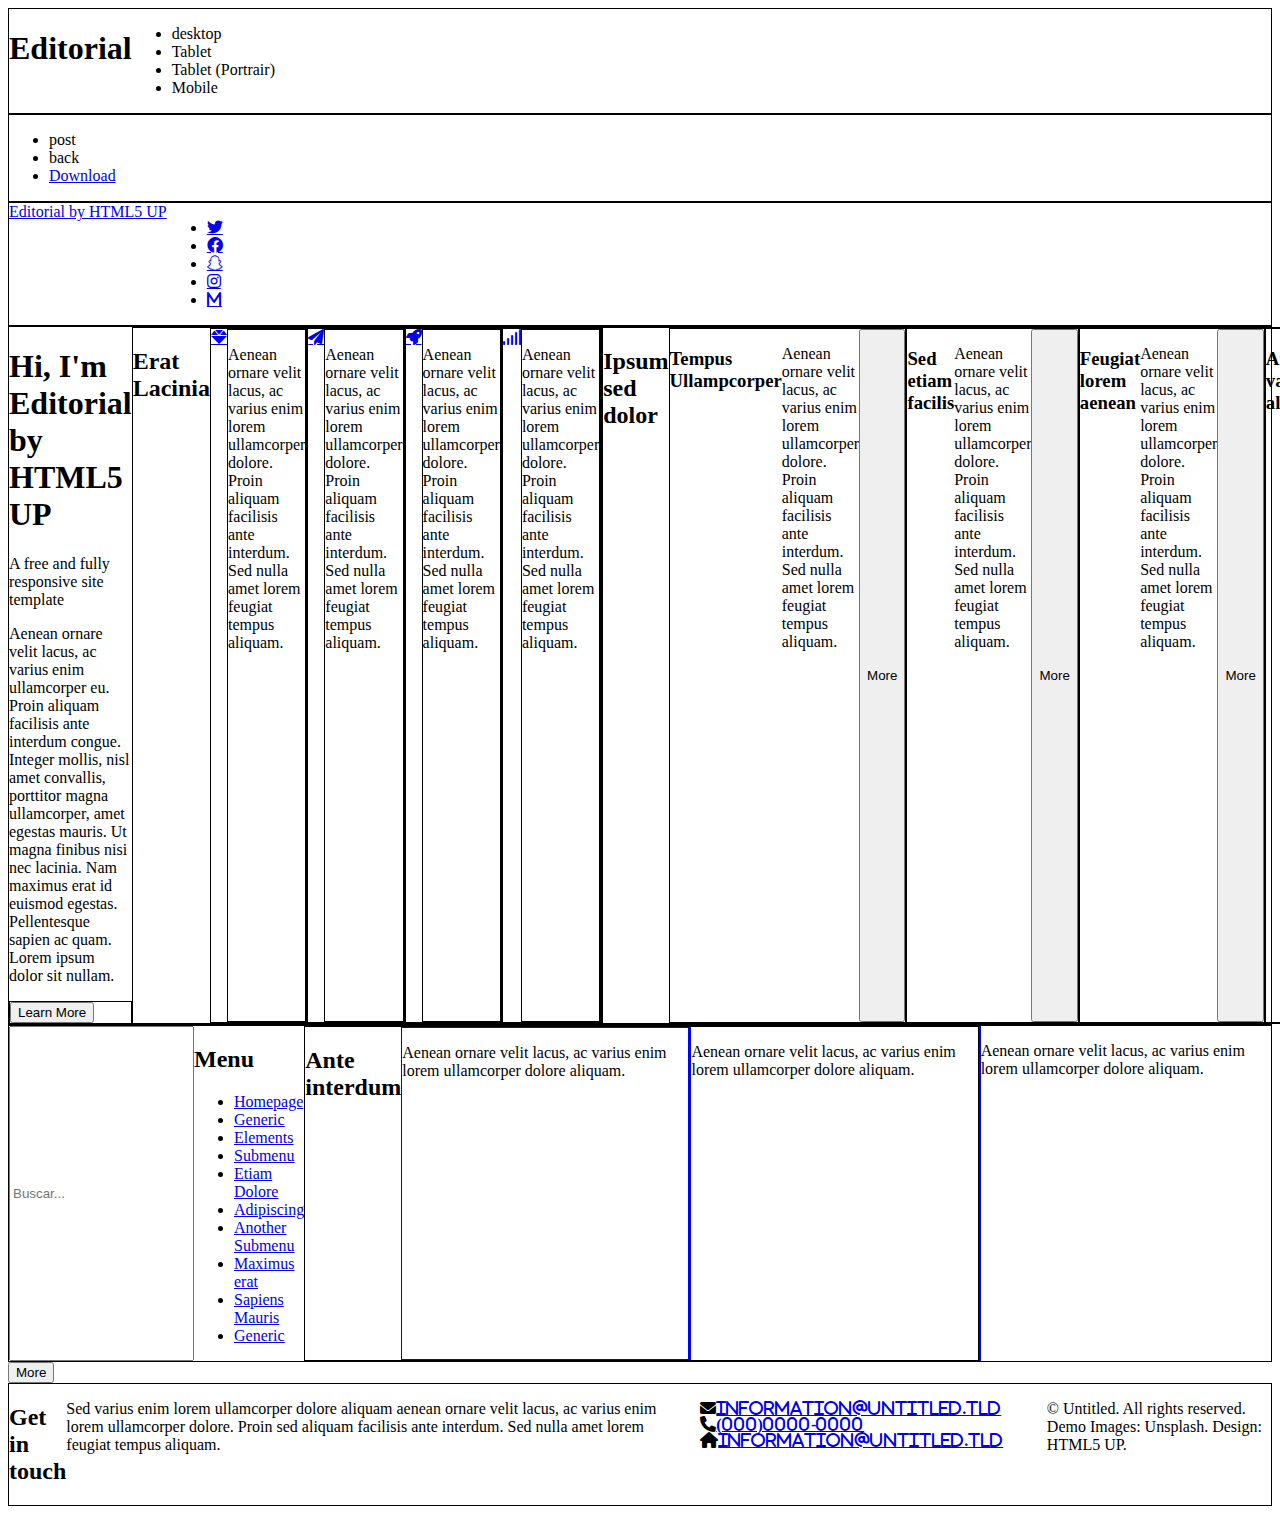
==== sesiones/sesion0/ejercicio1/index.html @ 0115949d "commit1" ====
<html lang="es">
<head>
    <meta charset="UTF-8">
    <meta name="viewport" content="width=, initial-scale=1.0">
    <title>Editorial</title>
    <link rel="stylesheet" href="style.css">
    <link rel="stylesheet" href="https://cdnjs.cloudflare.com/ajax/libs/font-awesome/6.0.0-beta3/css/all.min.css">
    

</head>
<header>
    <div class="headerIzquierdo">
        <h1>Editorial</h1>
        <ul>
            <li>desktop</li>
            <li>Tablet</li>
            <li>Tablet (Portrair)</li>
            <li>Mobile</li>
        </ul>
    </div>
    <div class="headerDerecho">
        <ul>
            <li>post</li>
            <li>back</li>
             <li><a href="https://html5up.net/editorial" >Download <a></li>
        </ul>
    </div>
</header>
<body>
    <div class="bannerEditorial">
        <a href="https://html5up.net/editorial">Editorial by HTML5 UP</a>
        <ul>
            <li><a href="#" class="fab fa-twitter"></a></li>
            <li><a href="#" class="fab fa-facebook"></a></li>
            <li><a href="#" class="fab fa-snapchat"></a></li>
            <li><a href="#" class="fab fa-instagram"></a></li>
            <li><a href="#" class="fab fa-M"></a></li>
        </ul>

    </div>
    <div class="bannerPrincipal>
        <div class="Contenido">
            <header>
                <h1>Hi, I'm Editorial
                 <br>
                 by HTML5 UP
                </h1>
                <p>A free and fully responsive site template</p>
                <p>Aenean ornare velit lacus, ac varius enim ullamcorper eu. Proin aliquam facilisis ante interdum congue. Integer mollis, nisl amet convallis, porttitor magna ullamcorper, amet egestas mauris. Ut magna finibus nisi nec lacinia. Nam maximus erat id euismod egestas. Pellentesque sapien ac quam. Lorem ipsum dolor sit nullam.</p>
             <div class="btnMore"><button>Learn More</button></div>   
            </header>
            <span class="imagenChica"><img src="" alt=""></span>

           
            <div class="seccion">
                <header class="tituloH2">
                    <h2>Erat Lacinia</h2>
                </header>
                <div class="caracteristicas">
                    <span class="icono"><a href="#" class="fas fa-gem"></a></span>
                    <div class=""contenidoCaracte>
                        <p>Aenean ornare velit lacus, ac varius enim lorem ullamcorper dolore. Proin aliquam facilisis ante interdum. Sed nulla amet lorem feugiat tempus aliquam.</p>
                    </div>
                </div>

                <div class="caracteristicas">
                    <span class="icono"><a href="#" class="fas fa-paper-plane"></a></span>
                    <div class=""contenidoCaracte>
                        <p>Aenean ornare velit lacus, ac varius enim lorem ullamcorper dolore. Proin aliquam facilisis ante interdum. Sed nulla amet lorem feugiat tempus aliquam.</p>
                    </div>
                </div>

                <div class="caracteristicas">
                    <span class="icono"><a href="#" class="fas fa-rocket"></a></span>
                    <div class=""contenidoCaracte>
                        <p>Aenean ornare velit lacus, ac varius enim lorem ullamcorper dolore. Proin aliquam facilisis ante interdum. Sed nulla amet lorem feugiat tempus aliquam.</p>
                    </div>
                </div>

                <div class="caracteristicas">
                    <span class="icono"><a href="#" class="fas fa-signal"></a></span>
                    <div class=""contenidoCaracte>
                        <p>Aenean ornare velit lacus, ac varius enim lorem ullamcorper dolore. Proin aliquam facilisis ante interdum. Sed nulla amet lorem feugiat tempus aliquam.</p>                    </div>
                </div>

                






            </div>
            <div class="seccion">
                <header class="tituloH2">
                    <h2>Ipsum sed dolor</h2>
                </header>
                <div class="caracteristicas>
                    <a href="#"><img src="" alt=""></a>
                    <h3>Tempus Ullampcorper</h3>
                    <p>Aenean ornare velit lacus, ac varius enim lorem ullamcorper dolore. Proin aliquam facilisis ante interdum. Sed nulla amet lorem feugiat tempus aliquam.</p>
                    <button class="btnMore">More</button>
                </div>

                <div class="caracteristicas>
                    <a href="#"><img src="" alt=""></a>
                    <h3>Sed etiam facilis</h3>
                    <p>Aenean ornare velit lacus, ac varius enim lorem ullamcorper dolore. Proin aliquam facilisis ante interdum. Sed nulla amet lorem feugiat tempus aliquam.</p>
                    <button class="btnMore">More</button>
                </div>

                <div class="caracteristicas>
                    <a href="#"><img src="" alt=""></a>
                    <h3>Feugiat lorem aenean</h3>
                    <p>Aenean ornare velit lacus, ac varius enim lorem ullamcorper dolore. Proin aliquam facilisis ante interdum. Sed nulla amet lorem feugiat tempus aliquam.</p>
                    <button class="btnMore">More</button>
                </div>

                <div class="caracteristicas>
                    <a href="#"><img src="" alt=""></a>
                    <h3>Amet varius aliquam</h3>
                    <p>Aenean ornare velit lacus, ac varius enim lorem ullamcorper dolore. Proin aliquam facilisis ante interdum. Sed nulla amet lorem feugiat tempus aliquam.</p>
                    <button class="btnMore">More</button>
                </div>

                <div class="caracteristicas>
                    <a href="#"><img src="" alt=""></a>
                    <h3>Nulla amet dolore</h3>
                    <p>Aenean ornare velit lacus, ac varius enim lorem ullamcorper dolore. Proin aliquam facilisis ante interdum. Sed nulla amet lorem feugiat tempus aliquam.</p>
                    <button class="btnMore">More</button>
                </div>

                <div class="caracteristicas>
                    <a href="#"><img src="" alt=""></a>
                    <h3>Interdum aenean</h3>
                    <p>Aenean ornare velit lacus, ac varius enim lorem ullamcorper dolore. Proin aliquam facilisis ante interdum. Sed nulla amet lorem feugiat tempus aliquam.</p>
                    <button class="btnMore">More</button>
                </div>      
            </div>
            
        </div>
        
       
         <div class="menuIzquierdo">
            <input type="text" name="query" placeholder="Buscar..." required>
         
            <nav id="menuTitulo">
              <header><h2>Menu</h2></header>
                <ul>
                     <li><a href="#">Homepage</a></li>
                     <li><a href="#">Generic</a></li>
                     <li><a href="#">Elements</a></li>
                     <li><a href="#">Submenu</a></li>
                     <li><a href="#">Etiam Dolore</a></li>
                     <li><a href="#">Adipiscing</a></li>
                     <li><a href="#">Another Submenu</a></li>
                     <li><a href="#">Maximus erat</a></li>
                     <li><a href="#">Sapiens Mauris</a></li>
                     <li><a href="#">Generic</a></li>
                 </ul>
                
            </nav>

            
            <div class="imgIzquierdas">
                <header><h2>Ante interdum</h2></header>
                <div class="tarjetasMenu">
                    <a href="#" class="imagenMenu"><img src="" alt=""></a>
                    <p>Aenean ornare velit lacus, ac varius enim lorem ullamcorper dolore aliquam.</p>
                    <br>
                </div>
                <div class="tarjetasMenu"></div>
                    <a href="#" class="imagenMenu"><img src="" alt=""></a>
                    <p>Aenean ornare velit lacus, ac varius enim lorem ullamcorper dolore aliquam.</p>
                    <br>
                </div>
                <div class="tarjetasMenu"></div>
                    <a href="#" class="imagenMenu"><img src="" alt=""></a>
                    <p>Aenean ornare velit lacus, ac varius enim lorem ullamcorper dolore aliquam.</p>
                    <br>
                </div>
            </div>
            <button class="btnMore">More</button>
           
             <div class="infoIzquierda">
              <header><h2>Get in touch</h2></header>
              <p>Sed varius enim lorem ullamcorper dolore aliquam aenean ornare velit lacus, ac varius enim lorem ullamcorper dolore. Proin sed aliquam facilisis ante interdum. Sed nulla amet lorem feugiat tempus aliquam.</p>
              <ul>
                  <li class="fas fa-envelope"><a href="#">information@untitled.tld</a></li>
                  <li class="fas fa-phone"><a href="#">(000)0000-0000</a></li>
                  <li class="fas fa-house"><a href="#">information@untitled.tld</a></li>
              </ul>
              <footer id="footMenu">
                <p>© Untitled. All rights reserved. Demo Images: Unsplash. Design: HTML5 UP.</p>





              </footer>




            </div>




            






            
         </div>
---- sesiones/sesion0/ejercicio1/style.css ----
div{
    display: flex;
    border: 1px solid black;
}
.tarjetasMenu{
    border:1px solid blue
};
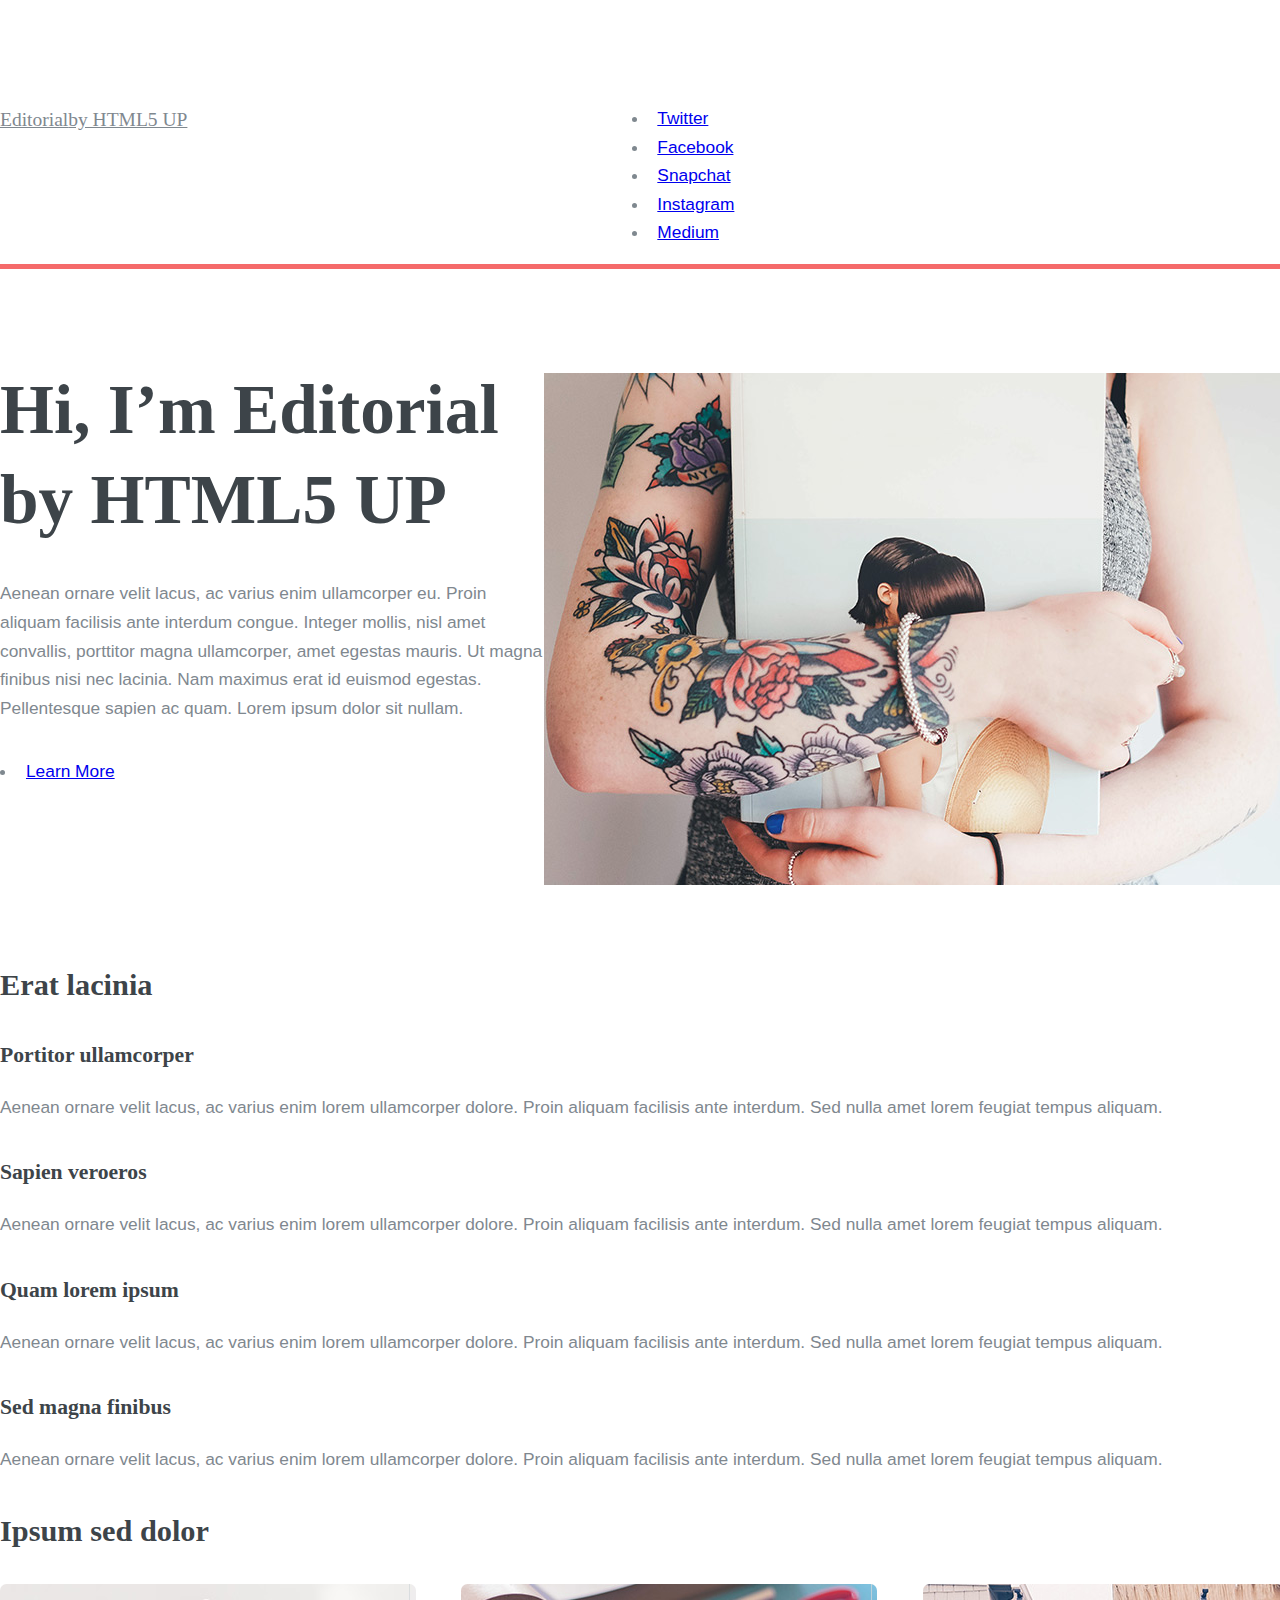
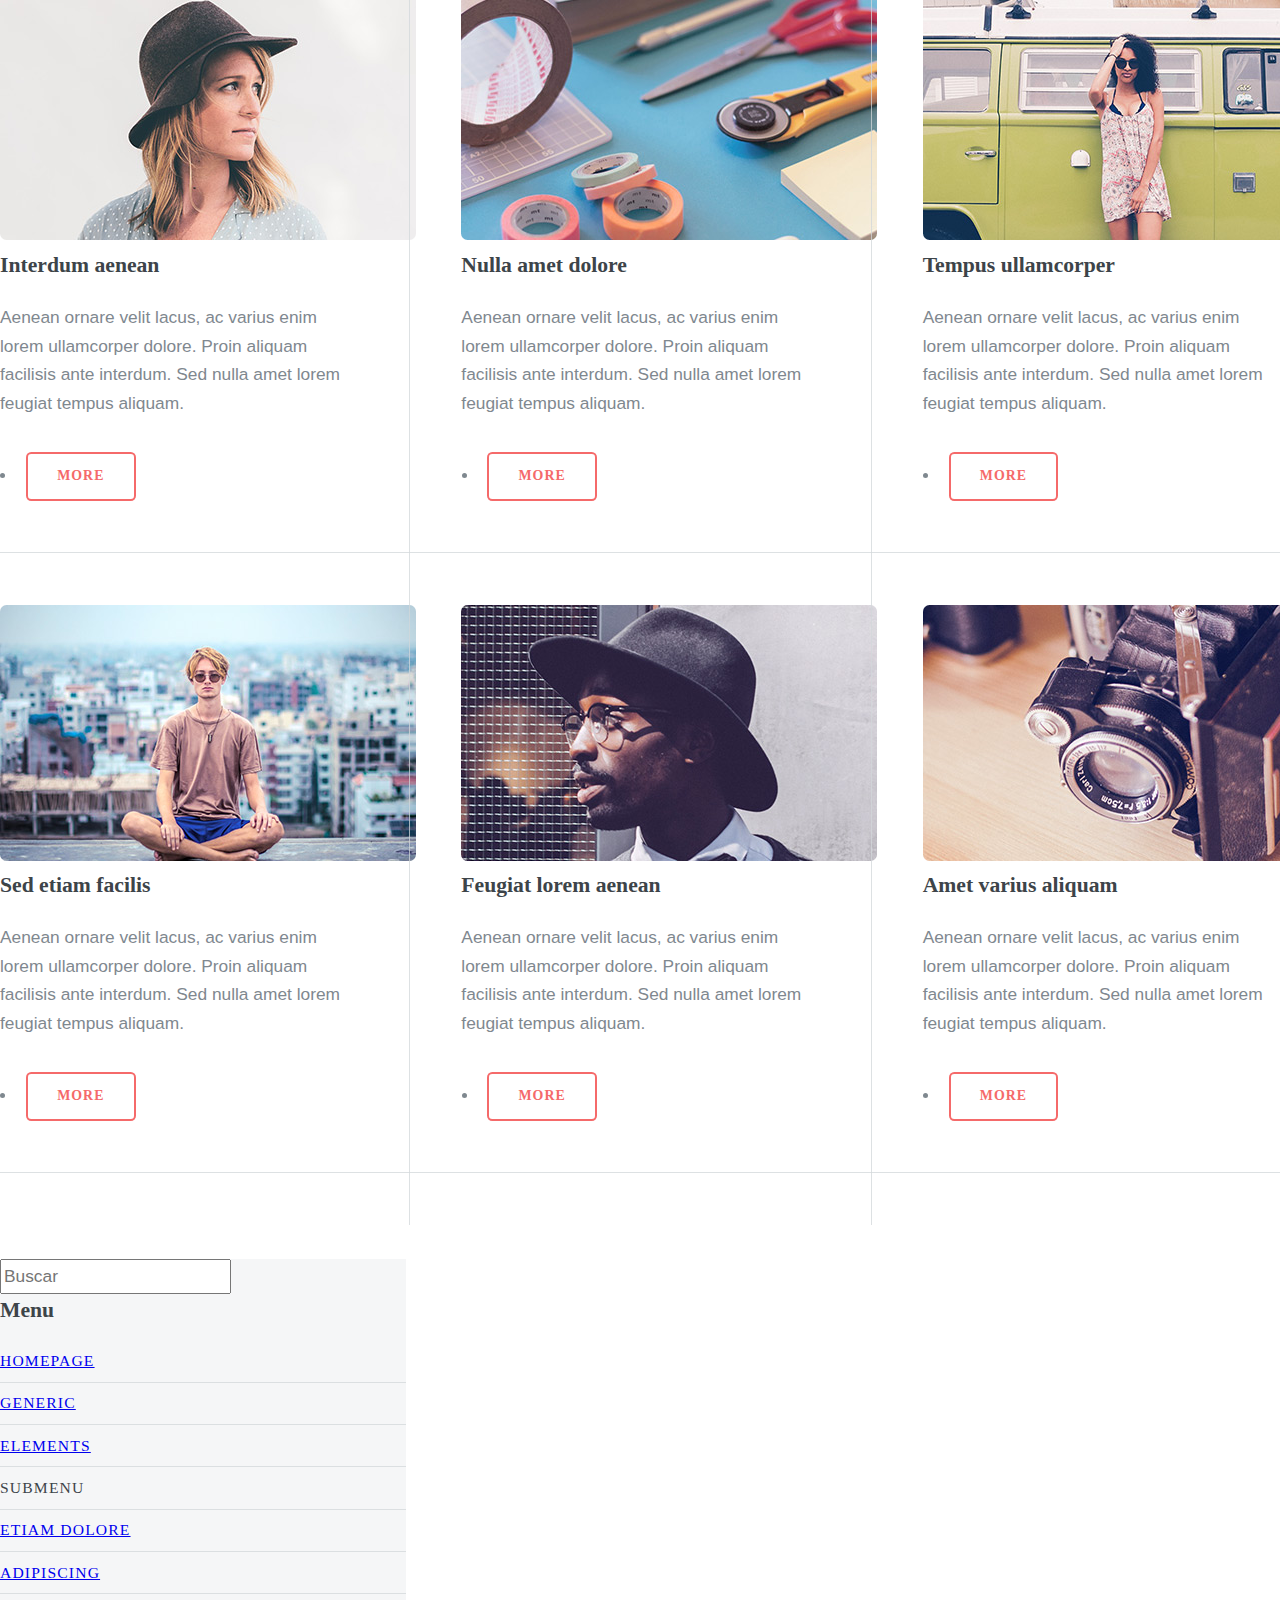
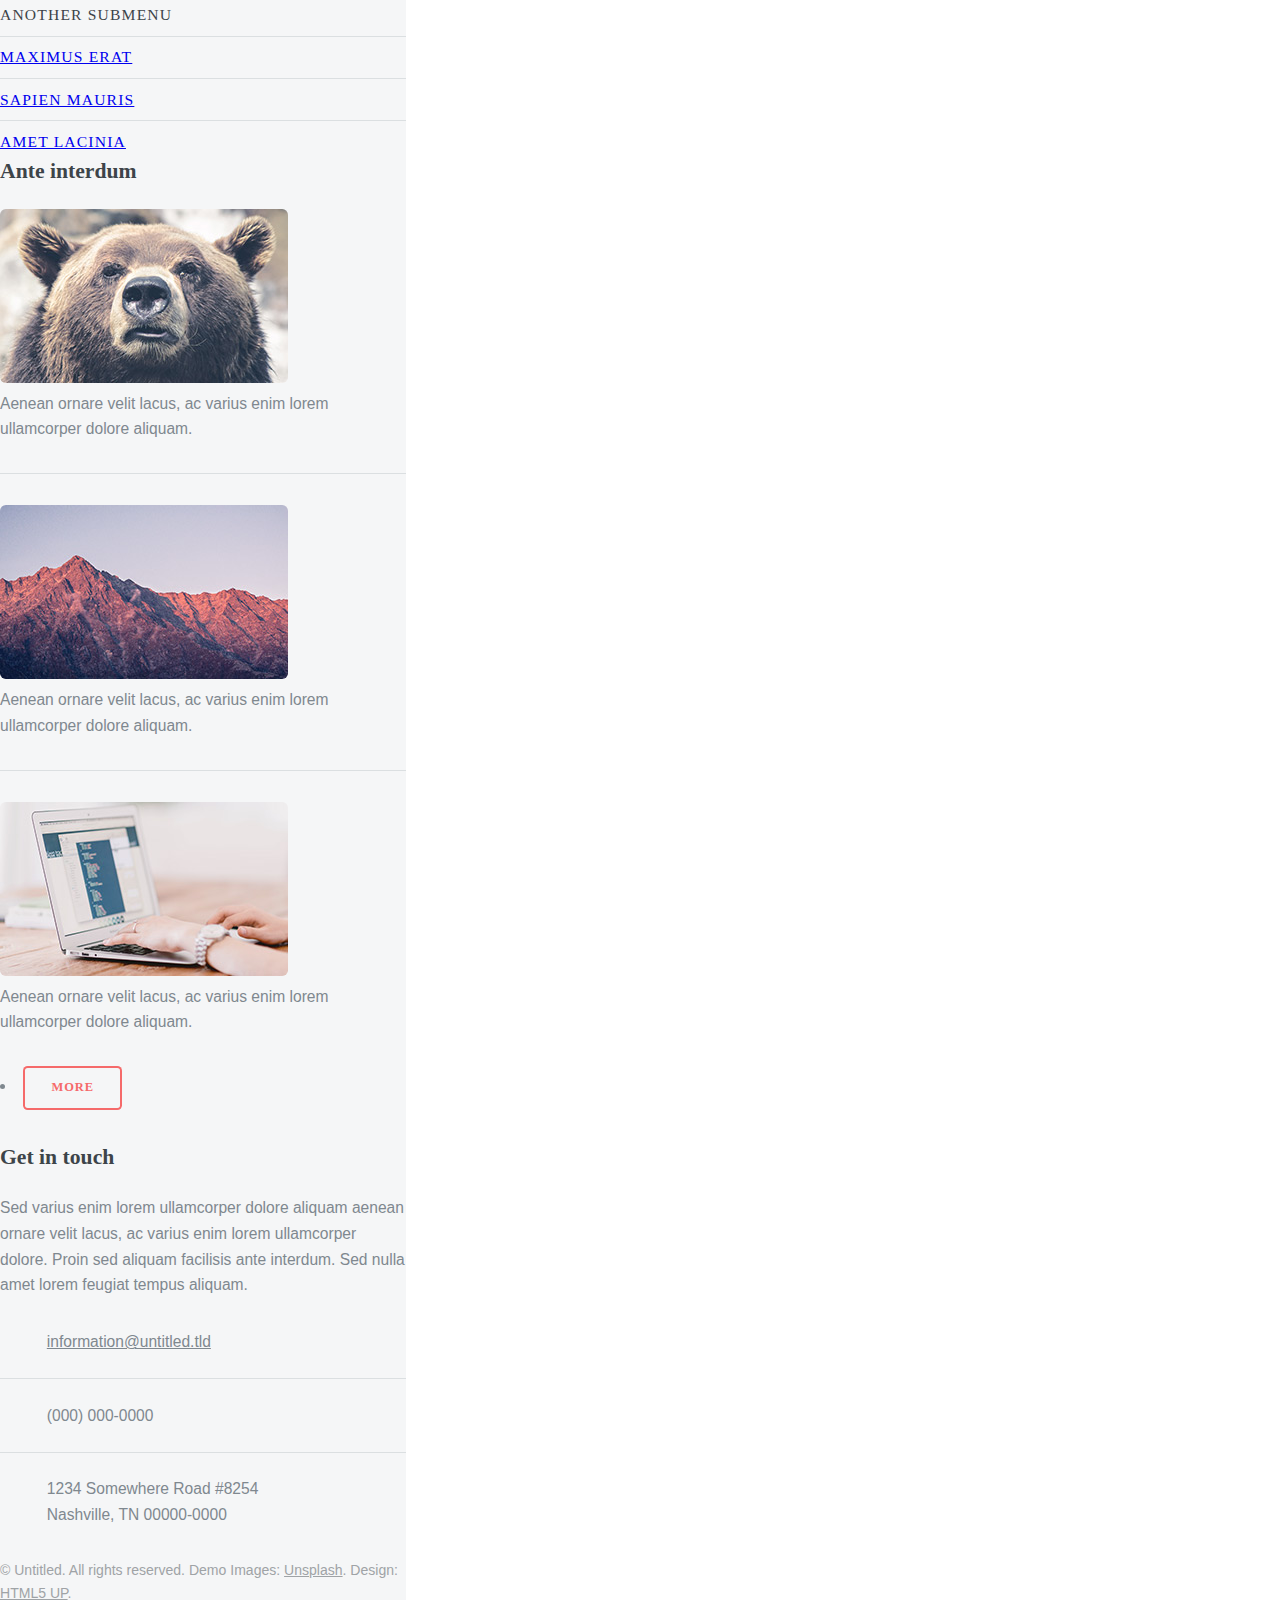
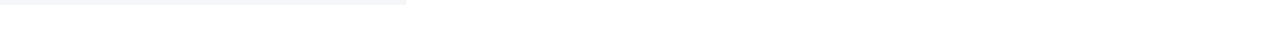
==== commit 044b0861: "." ====
--- a/sesiones/sesion0/ejercicio1/index.html
+++ b/sesiones/sesion0/ejercicio1/index.html
@@ -1,218 +1,221 @@
-<html lang="es">
+<!DOCTYPE html>
+<html lang="en">
 <head>
     <meta charset="UTF-8">
-    <meta name="viewport" content="width=, initial-scale=1.0">
-    <title>Editorial</title>
+    <meta name="viewport" content="width=device-width, initial-scale=1.0">
+    <title>Document</title>
     <link rel="stylesheet" href="style.css">
-    <link rel="stylesheet" href="https://cdnjs.cloudflare.com/ajax/libs/font-awesome/6.0.0-beta3/css/all.min.css">
-    
-
 </head>
-<header>
-    <div class="headerIzquierdo">
-        <h1>Editorial</h1>
-        <ul>
-            <li>desktop</li>
-            <li>Tablet</li>
-            <li>Tablet (Portrair)</li>
-            <li>Mobile</li>
-        </ul>
-    </div>
-    <div class="headerDerecho">
-        <ul>
-            <li>post</li>
-            <li>back</li>
-             <li><a href="https://html5up.net/editorial" >Download <a></li>
-        </ul>
-    </div>
-</header>
 <body>
-    <div class="bannerEditorial">
-        <a href="https://html5up.net/editorial">Editorial by HTML5 UP</a>
-        <ul>
-            <li><a href="#" class="fab fa-twitter"></a></li>
-            <li><a href="#" class="fab fa-facebook"></a></li>
-            <li><a href="#" class="fab fa-snapchat"></a></li>
-            <li><a href="#" class="fab fa-instagram"></a></li>
-            <li><a href="#" class="fab fa-M"></a></li>
-        </ul>
-
-    </div>
-    <div class="bannerPrincipal>
-        <div class="Contenido">
-            <header>
-                <h1>Hi, I'm Editorial
-                 <br>
-                 by HTML5 UP
-                </h1>
-                <p>A free and fully responsive site template</p>
-                <p>Aenean ornare velit lacus, ac varius enim ullamcorper eu. Proin aliquam facilisis ante interdum congue. Integer mollis, nisl amet convallis, porttitor magna ullamcorper, amet egestas mauris. Ut magna finibus nisi nec lacinia. Nam maximus erat id euismod egestas. Pellentesque sapien ac quam. Lorem ipsum dolor sit nullam.</p>
-             <div class="btnMore"><button>Learn More</button></div>   
-            </header>
-            <span class="imagenChica"><img src="" alt=""></span>
-
-           
-            <div class="seccion">
-                <header class="tituloH2">
-                    <h2>Erat Lacinia</h2>
+    <div id="grande">
+        <!--MAIN-->
+        <div id="main">
+            <div class="superior">
+                <!--ICONOS-->
+                <header id="header">
+                    <a href="#" class="logo"><strong>Editorial</strong>by HTML5 UP</a>
+                       <ul class="iconos">
+                        <li><a href="#" class="icono_twitter"><span class="etiqueta">Twitter</span></a></li>
+                        <li><a href="#" class="icono_facebook"><span class="etiqueta">Facebook</span></a></li>
+                        <li><a href="#" class="icono_snapchat"><span class="etiqueta">Snapchat</span></a></li>
+                        <li><a href="#" class="icono_instagram"><span class="etiqueta">Instagram</span></a></li>
+                        <li><a href="#" class="icono_medium"><span class="etiqueta">Medium</span></a></li>
+                       </ul>
                 </header>
-                <div class="caracteristicas">
-                    <span class="icono"><a href="#" class="fas fa-gem"></a></span>
-                    <div class=""contenidoCaracte>
-                        <p>Aenean ornare velit lacus, ac varius enim lorem ullamcorper dolore. Proin aliquam facilisis ante interdum. Sed nulla amet lorem feugiat tempus aliquam.</p>
-                    </div>
-                </div>
-
-                <div class="caracteristicas">
-                    <span class="icono"><a href="#" class="fas fa-paper-plane"></a></span>
-                    <div class=""contenidoCaracte>
-                        <p>Aenean ornare velit lacus, ac varius enim lorem ullamcorper dolore. Proin aliquam facilisis ante interdum. Sed nulla amet lorem feugiat tempus aliquam.</p>
-                    </div>
-                </div>
-
-                <div class="caracteristicas">
-                    <span class="icono"><a href="#" class="fas fa-rocket"></a></span>
-                    <div class=""contenidoCaracte>
-                        <p>Aenean ornare velit lacus, ac varius enim lorem ullamcorper dolore. Proin aliquam facilisis ante interdum. Sed nulla amet lorem feugiat tempus aliquam.</p>
-                    </div>
-                </div>
-
-                <div class="caracteristicas">
-                    <span class="icono"><a href="#" class="fas fa-signal"></a></span>
-                    <div class=""contenidoCaracte>
-                        <p>Aenean ornare velit lacus, ac varius enim lorem ullamcorper dolore. Proin aliquam facilisis ante interdum. Sed nulla amet lorem feugiat tempus aliquam.</p>                    </div>
-                </div>
-
-                
-
-
-
-
-
-
-            </div>
-            <div class="seccion">
-                <header class="tituloH2">
-                    <h2>Ipsum sed dolor</h2>
-                </header>
-                <div class="caracteristicas>
-                    <a href="#"><img src="" alt=""></a>
-                    <h3>Tempus Ullampcorper</h3>
-                    <p>Aenean ornare velit lacus, ac varius enim lorem ullamcorper dolore. Proin aliquam facilisis ante interdum. Sed nulla amet lorem feugiat tempus aliquam.</p>
-                    <button class="btnMore">More</button>
-                </div>
-
-                <div class="caracteristicas>
-                    <a href="#"><img src="" alt=""></a>
-                    <h3>Sed etiam facilis</h3>
-                    <p>Aenean ornare velit lacus, ac varius enim lorem ullamcorper dolore. Proin aliquam facilisis ante interdum. Sed nulla amet lorem feugiat tempus aliquam.</p>
-                    <button class="btnMore">More</button>
-                </div>
-
-                <div class="caracteristicas>
-                    <a href="#"><img src="" alt=""></a>
-                    <h3>Feugiat lorem aenean</h3>
-                    <p>Aenean ornare velit lacus, ac varius enim lorem ullamcorper dolore. Proin aliquam facilisis ante interdum. Sed nulla amet lorem feugiat tempus aliquam.</p>
-                    <button class="btnMore">More</button>
-                </div>
-
-                <div class="caracteristicas>
-                    <a href="#"><img src="" alt=""></a>
-                    <h3>Amet varius aliquam</h3>
-                    <p>Aenean ornare velit lacus, ac varius enim lorem ullamcorper dolore. Proin aliquam facilisis ante interdum. Sed nulla amet lorem feugiat tempus aliquam.</p>
-                    <button class="btnMore">More</button>
-                </div>
-
-                <div class="caracteristicas>
-                    <a href="#"><img src="" alt=""></a>
-                    <h3>Nulla amet dolore</h3>
-                    <p>Aenean ornare velit lacus, ac varius enim lorem ullamcorper dolore. Proin aliquam facilisis ante interdum. Sed nulla amet lorem feugiat tempus aliquam.</p>
-                    <button class="btnMore">More</button>
-                </div>
-
-                <div class="caracteristicas>
-                    <a href="#"><img src="" alt=""></a>
-                    <h3>Interdum aenean</h3>
-                    <p>Aenean ornare velit lacus, ac varius enim lorem ullamcorper dolore. Proin aliquam facilisis ante interdum. Sed nulla amet lorem feugiat tempus aliquam.</p>
-                    <button class="btnMore">More</button>
-                </div>      
-            </div>
-            
-        </div>
-        
-       
-         <div class="menuIzquierdo">
-            <input type="text" name="query" placeholder="Buscar..." required>
-         
-            <nav id="menuTitulo">
-              <header><h2>Menu</h2></header>
-                <ul>
-                     <li><a href="#">Homepage</a></li>
-                     <li><a href="#">Generic</a></li>
-                     <li><a href="#">Elements</a></li>
-                     <li><a href="#">Submenu</a></li>
-                     <li><a href="#">Etiam Dolore</a></li>
-                     <li><a href="#">Adipiscing</a></li>
-                     <li><a href="#">Another Submenu</a></li>
-                     <li><a href="#">Maximus erat</a></li>
-                     <li><a href="#">Sapiens Mauris</a></li>
-                     <li><a href="#">Generic</a></li>
-                 </ul>
-                
-            </nav>
-
-            
-            <div class="imgIzquierdas">
-                <header><h2>Ante interdum</h2></header>
-                <div class="tarjetasMenu">
-                    <a href="#" class="imagenMenu"><img src="" alt=""></a>
-                    <p>Aenean ornare velit lacus, ac varius enim lorem ullamcorper dolore aliquam.</p>
-                    <br>
-                </div>
-                <div class="tarjetasMenu"></div>
-                    <a href="#" class="imagenMenu"><img src="" alt=""></a>
-                    <p>Aenean ornare velit lacus, ac varius enim lorem ullamcorper dolore aliquam.</p>
-                    <br>
-                </div>
-                <div class="tarjetasMenu"></div>
-                    <a href="#" class="imagenMenu"><img src="" alt=""></a>
-                    <p>Aenean ornare velit lacus, ac varius enim lorem ullamcorper dolore aliquam.</p>
-                    <br>
+                <section id="banner">
+                    <div class="contenido">
+                        <header>
+                            <h1>Hi, I’m Editorial<br />
+                                by HTML5 UP</h1>
+                        </header>
+                        <p>Aenean ornare velit lacus, ac varius enim ullamcorper eu. Proin aliquam facilisis ante interdum congue. Integer mollis, nisl amet convallis, porttitor magna ullamcorper, amet egestas mauris. Ut magna finibus nisi nec lacinia. Nam maximus erat id euismod egestas. Pellentesque sapien ac quam. Lorem ipsum dolor sit nullam.</p>
+                        <ul class="acciones">
+                            <li><a href="#" class="boton_Grande">Learn More</a></li>
+                        </ul>
+                    </div>
+                    <span class="imagen_objeto">
+                        <img src="pic10.jpg" alt="">
+                    </span>
+                </section>
+                <!--Otra seccion-->
+                <section>
+                    <header class="mayor">
+                        <h2>Erat lacinia</h2>
+                    </header>
+                    <div class="varios_articulos">
+                        <article>
+                            <span class="icono_gem"></span>
+                            <div class="contenido">
+                                <h3>Portitor ullamcorper</h3>
+								<p>Aenean ornare velit lacus, ac varius enim lorem ullamcorper dolore. Proin aliquam facilisis ante interdum. Sed nulla amet lorem feugiat tempus aliquam.</p>
+                            </div>
+                        </article>
+                        <article>
+                            <span class="icono_papel"></span>
+                            <div class="content">
+                                <h3>Sapien veroeros</h3>
+                                <p>Aenean ornare velit lacus, ac varius enim lorem ullamcorper dolore. Proin aliquam facilisis ante interdum. Sed nulla amet lorem feugiat tempus aliquam.</p>
+                            </div>
+                        </article>
+                        <article>
+                            <span class="icono_cohete"></span>
+                            <div class="content">
+                                <h3>Quam lorem ipsum</h3>
+                                <p>Aenean ornare velit lacus, ac varius enim lorem ullamcorper dolore. Proin aliquam facilisis ante interdum. Sed nulla amet lorem feugiat tempus aliquam.</p>
+                            </div>
+                        </article>
+                        <article>
+                            <span class="icono_senyal"></span>
+                            <div class="content">
+                                <h3>Sed magna finibus</h3>
+                                <p>Aenean ornare velit lacus, ac varius enim lorem ullamcorper dolore. Proin aliquam facilisis ante interdum. Sed nulla amet lorem feugiat tempus aliquam.</p>
+                            </div>
+                        </article>
+                    </div>
+                </section>
+                <!--Otra seccion mas-->
+                <section>
+                    <header class="mayor">
+                        <h2>Ipsum sed dolor</h2>
+                    </header>
+                    <div class="posts">
+                        <article>
+                            <a href="#" class="imagen"><img src="pic01.jpg" alt="" /></a>
+                            <h3>Interdum aenean</h3>
+                            <p>Aenean ornare velit lacus, ac varius enim lorem ullamcorper dolore. Proin aliquam facilisis ante interdum. Sed nulla amet lorem feugiat tempus aliquam.</p>
+                            <ul class="acciones">
+                                <li><a href="#" class="boton">More</a></li>
+                            </ul>
+                        </article>
+                        <article>
+                            <a href="#" class="imagen"><img src="pic02.jpg" alt="" /></a>
+                            <h3>Nulla amet dolore</h3>
+                            <p>Aenean ornare velit lacus, ac varius enim lorem ullamcorper dolore. Proin aliquam facilisis ante interdum. Sed nulla amet lorem feugiat tempus aliquam.</p>
+                            <ul class="acciones">
+                                <li><a href="#" class="boton">More</a></li>
+                            </ul>
+                        </article>
+                        <article>
+                            <a href="#" class="imagen"><img src="pic03.jpg" alt="" /></a>
+                            <h3>Tempus ullamcorper</h3>
+                            <p>Aenean ornare velit lacus, ac varius enim lorem ullamcorper dolore. Proin aliquam facilisis ante interdum. Sed nulla amet lorem feugiat tempus aliquam.</p>
+                            <ul class="acciones">
+                                <li><a href="#" class="boton">More</a></li>
+                            </ul>
+                        </article>
+                        <article>
+                            <a href="#" class="imagen"><img src="pic04.jpg" alt="" /></a>
+                            <h3>Sed etiam facilis</h3>
+                            <p>Aenean ornare velit lacus, ac varius enim lorem ullamcorper dolore. Proin aliquam facilisis ante interdum. Sed nulla amet lorem feugiat tempus aliquam.</p>
+                            <ul class="acciones">
+                                <li><a href="#" class="boton">More</a></li>
+                            </ul>
+                        </article>
+                        <article>
+                            <a href="#" class="imagen"><img src="pic05.jpg" alt="" /></a>
+                            <h3>Feugiat lorem aenean</h3>
+                            <p>Aenean ornare velit lacus, ac varius enim lorem ullamcorper dolore. Proin aliquam facilisis ante interdum. Sed nulla amet lorem feugiat tempus aliquam.</p>
+                            <ul class="acciones">
+                                <li><a href="#" class="boton">More</a></li>
+                            </ul>
+                        </article>
+                        <article>
+                            <a href="#" class="imagen"><img src="pic06.jpg" alt="" /></a>
+                            <h3>Amet varius aliquam</h3>
+                            <p>Aenean ornare velit lacus, ac varius enim lorem ullamcorper dolore. Proin aliquam facilisis ante interdum. Sed nulla amet lorem feugiat tempus aliquam.</p>
+                            <ul class="acciones">
+                                <li><a href="#" class="boton">More</a></li>
+                            </ul>
+                        </article>
+                    </div>
+                </section>
+                <!--BARRA LATERAL-->
+                <div id="barra_lateral">
+                    <div class="superior">
+                        <!--Buscador-->
+                        <section id="buscador" class="alt">
+                            <form method="post" action="#">
+                                <input type="text" name="busca" id="busca" placeholder="Buscar" />
+                            </form>
+                        </section>
+                        <!--Menu-->
+                        <nav id="menu">
+                            <header class="mayor">
+                                <h2>Menu</h2>
+                            </header>
+                            <ul>
+                                <li><a href="index.html">Homepage</a></li>
+                                <li><a href="#">Generic</a></li>
+                                <li><a href="#">Elements</a></li>
+                                <li>
+                                    <span class="opener">Submenu</span>
+                                    <ul>
+                                        <li><a href="#">Lorem Dolor</a></li>
+                                        <li><a href="#">Ipsum Adipiscing</a></li>
+                                        <li><a href="#">Tempus Magna</a></li>
+                                        <li><a href="#">Feugiat Veroeros</a></li>
+                                    </ul>
+                                </li>
+                                <li><a href="#">Etiam Dolore</a></li>
+                                <li><a href="#">Adipiscing</a></li>
+                                <li>
+                                    <span class="opener">Another Submenu</span>
+                                    <ul>
+                                        <li><a href="#">Lorem Dolor</a></li>
+                                        <li><a href="#">Ipsum Adipiscing</a></li>
+                                        <li><a href="#">Tempus Magna</a></li>
+                                        <li><a href="#">Feugiat Veroeros</a></li>
+                                    </ul>
+                                </li>
+                                <li><a href="#">Maximus Erat</a></li>
+                                <li><a href="#">Sapien Mauris</a></li>
+                                <li><a href="#">Amet Lacinia</a></li>
+                            </ul>
+                        </nav>
+                        <!--Otra seccion del menu-->
+                        <section>
+                            <header class="mayor">
+                                <h2>Ante interdum</h2>
+                            </header>
+                            <div class="mini-posts">
+                                <article>
+                                    <a href="#" class="imagen"><img src="pic07.jpg" alt="" /></a>
+                                    <p>Aenean ornare velit lacus, ac varius enim lorem ullamcorper dolore aliquam.</p>
+                                </article>
+                                <article>
+                                    <a href="#" class="imagen"><img src="pic08.jpg" alt="" /></a>
+                                    <p>Aenean ornare velit lacus, ac varius enim lorem ullamcorper dolore aliquam.</p>
+                                </article>
+                                <article>
+                                    <a href="#" class="imagen"><img src="pic09.jpg" alt="" /></a>
+                                    <p>Aenean ornare velit lacus, ac varius enim lorem ullamcorper dolore aliquam.</p>
+                                </article>
+                            </div>
+                            <ul class="acciones">
+                                <li><a href="#" class="boton">More</a></li>
+                            </ul>
+                        </section>
+                        <!--otra seccion mas-->
+                        <section>
+                            <header class="mayor">
+                                <h2>Get in touch</h2>
+                            </header>
+                            <p>Sed varius enim lorem ullamcorper dolore aliquam aenean ornare velit lacus, ac varius enim lorem ullamcorper dolore. Proin sed aliquam facilisis ante interdum. Sed nulla amet lorem feugiat tempus aliquam.</p>
+                            <ul class="contacto">
+                                <li class="icono_envelope"><a href="#">information@untitled.tld</a></li>
+                                <li class="icono_phone">(000) 000-0000</li>
+                                <li class="icono_home">1234 Somewhere Road #8254<br />
+                                    Nashville, TN 00000-0000</li>
+                            </ul>
+                            <!--FOOTER-->
+                            <footer id="footer">
+                                <p class="copy">&copy; Untitled. All rights reserved. Demo Images: <a href="https://unsplash.com">Unsplash</a>. Design: <a href="https://html5up.net">HTML5 UP</a>.</p>
+                            </footer>
+                        </section>
+                    </div>
                 </div>
             </div>
-            <button class="btnMore">More</button>
-           
-             <div class="infoIzquierda">
-              <header><h2>Get in touch</h2></header>
-              <p>Sed varius enim lorem ullamcorper dolore aliquam aenean ornare velit lacus, ac varius enim lorem ullamcorper dolore. Proin sed aliquam facilisis ante interdum. Sed nulla amet lorem feugiat tempus aliquam.</p>
-              <ul>
-                  <li class="fas fa-envelope"><a href="#">information@untitled.tld</a></li>
-                  <li class="fas fa-phone"><a href="#">(000)0000-0000</a></li>
-                  <li class="fas fa-house"><a href="#">information@untitled.tld</a></li>
-              </ul>
-              <footer id="footMenu">
-                <p>© Untitled. All rights reserved. Demo Images: Unsplash. Design: HTML5 UP.</p>
-
-
-
-
-
-              </footer>
-
-
-
-
-            </div>
-
-
-
-
-            
-
-
-
-
-
-
-            
-         </div>
+        </div>
+    </div>
+</body>
+</html>--- a/sesiones/sesion0/ejercicio1/style.css
+++ b/sesiones/sesion0/ejercicio1/style.css
@@ -1,7 +1,612 @@
-div{
-    display: flex;
-    border: 1px solid black;
-}
-.tarjetasMenu{
-    border:1px solid blue
-};+html, body, div, span, applet, object,
+iframe, h1, h2, h3, h4, h5, h6, p, blockquote,
+pre, a, abbr, acronym, address, big, cite,
+code, del, dfn, em, img, ins, kbd, q, s, samp,
+small, strike, strong, sub, sup, tt, var, b,
+u, i, center, dl, dt, dd, ol, ul, li, fieldset,
+form, label, legend, table, caption, tbody,
+tfoot, thead, tr, th, td, article, aside,
+canvas, details, embed, figure, figcaption,
+footer, header, hgroup, menu, nav, output, ruby,
+section, summary, time, mark, audio, video {
+  margin: 0;
+  padding: 0;
+  border: 0;
+  font-size: 100%;
+  font: inherit;
+  vertical-align: baseline; }
+article, aside, details, figcaption, figure,
+footer, header, hgroup, menu, nav, section {
+  display: block; }
+body {
+  line-height: 1; }
+ol, ul {
+  list-style: none; }
+html {
+box-sizing: border-box; }
+body, input, select, textarea {
+  color: #7f888f;
+  font-family: "Open Sans", sans-serif;
+  font-size: 13pt;
+  font-weight: 400;
+  line-height: 1.65; }
+p {
+  margin: 0 0 2em 0; }
+h1, h2, h3, h4, h5, h6 {
+  color: #3d4449;
+  font-family: "Roboto Slab", serif;
+  font-weight: 700;
+  line-height: 1.5;
+  margin: 0 0 1em 0; }
+h1 a, h2 a, h3 a, h4 a, h5 a, h6 a {
+  color: inherit;
+  text-decoration: none;
+  border-bottom: 0; }
+  h1 {
+    font-size: 4em;
+    margin: 0 0 0.5em 0;
+    line-height: 1.3; }
+  
+  h2 {
+    font-size: 1.75em; }
+  
+  h3 {
+    font-size: 1.25em; }
+  
+  h4 {
+    font-size: 1.1em; }
+  
+  h5 {
+    font-size: 0.9em; }
+  
+  h6 {
+    font-size: 0.7em; }
+header p {
+  font-family: "Roboto Slab", serif;
+  font-size: 1em;
+  font-weight: 400;
+  letter-spacing: 0.075em;
+  margin-top: -0.5em;
+  text-transform: uppercase; }
+label {
+  color: #3d4449;
+  display: block;
+  font-size: 0.9em;
+  font-weight: 600;
+  margin: 0 0 1em 0; }
+  .imagen {
+    border-radius: 0.375em;
+    border: 0;
+    display: inline-block;
+    position: relative; }
+    .imagen img {
+      border-radius: 0.375em;
+      display: block; }
+    .imagen.left, .image.right {
+      max-width: 40%; }
+      .imagen.left img, .image.right img {
+        width: 100%; }
+    .imagen.left {
+      float: left;
+      padding: 0 1.5em 1em 0;
+      top: 0.25em; }
+    .imagen.right {
+      float: right;
+      padding: 0 0 1em 1.5em;
+      top: 0.25em; }
+    .imagen.fit {
+      display: block;
+      margin: 0 0 2em 0;
+      width: 100%; }
+      .imagen.fit img {
+        width: 100%; }
+    .imagen.main {
+      display: block;
+      margin: 0 0 3em 0;
+      width: 100%; }
+      .imagen.main img {
+        width: 100%; }
+a.image {
+  overflow: hidden; }
+a.image img {
+  -moz-transition: -moz-transform 0.2s ease;
+  -webkit-transition: -webkit-transform 0.2s ease;
+  -ms-transition: -ms-transform 0.2s ease;
+  transition: transform 0.2s ease; }
+a.image:hover img {
+  -moz-transform: scale(1.075);
+  -webkit-transform: scale(1.075);
+  -ms-transform: scale(1.075);
+  transform: scale(1.075); }
+  ol {
+    list-style: decimal;
+    margin: 0 0 2em 0;
+    padding-left: 1.25em; }
+    ol li {
+      padding-left: 0.25em; }
+  
+  ul {
+    list-style: disc;
+    margin: 0 0 2em 0;
+    padding-left: 1em; }
+    ul li {
+      padding-left: 0.5em; }
+    ul.alt {
+      list-style: none;
+      padding-left: 0; }
+      ul.alt li {
+        border-top: solid 1px rgba(210, 215, 217, 0.75);
+        padding: 0.5em 0; }
+        ul.alt li:first-child {
+          border-top: 0;
+          padding-top: 0; }
+          ul.accion {
+            display: -moz-flex;
+            display: -webkit-flex;
+            display: -ms-flex;
+            display: flex;
+            cursor: default;
+            list-style: none;
+            margin-left: -1em;
+            padding-left: 0; }
+            ul.accion li {
+              padding: 0 0 0 1em;
+              vertical-align: middle; }
+            ul.accion.special {
+              -moz-justify-content: center;
+              -webkit-justify-content: center;
+              -ms-justify-content: center;
+              justify-content: center;
+              width: 100%;
+              margin-left: 0; }
+              ul.accion li:first-child {
+                padding-left: 0; }
+            ul.accion.stacked {
+              -moz-flex-direction: column;
+              -webkit-flex-direction: column;
+              -ms-flex-direction: column;
+              flex-direction: column;
+              margin-left: 0; }
+              ul.accion.stacked li {
+                padding: 1.3em 0 0 0; }
+                ul.actions.stacked li:first-child {
+                  padding-top: 0; }
+            ul.accion.fit {
+              width: calc(100% + 1em); }
+              ul.accion.fit li {
+                -moz-flex-grow: 1;
+                -webkit-flex-grow: 1;
+                -ms-flex-grow: 1;
+                flex-grow: 1;
+                -moz-flex-shrink: 1;
+                -webkit-flex-shrink: 1;
+                -ms-flex-shrink: 1;
+                flex-shrink: 1;
+                width: 100%; }
+                ul.accion.fit li > * {
+                  width: 100%; }
+              ul.accion.fit.stacked {
+                width: 100%; }
+                ul.icono {
+                  cursor: default;
+                  list-style: none;
+                  padding-left: 0; }
+                  ul.icono li {
+                    display: inline-block;
+                    padding: 0 1em 0 0; }
+                    ul.icono li:last-child {
+                      padding-right: 0; }
+                    ul.icono li .icon {
+                      color: inherit; }
+                      ul.icono li .icon:before {
+                        font-size: 1.25em; }
+                        ul.contacto {
+                          list-style: none;
+                          padding: 0; }
+                          ul.contacto li {
+                            text-decoration: none;
+                            border-top: solid 1px rgba(210, 215, 217, 0.75);
+                            margin: 1.5em 0 0 0;
+                            padding: 1.5em 0 0 3em;
+                            position: relative; }
+                            ul.contacto li:before {
+                              -moz-osx-font-smoothing: grayscale;
+                              -webkit-font-smoothing: antialiased;
+                              display: inline-block;
+                              font-style: normal;
+                              font-variant: normal;
+                              text-rendering: auto;
+                              line-height: 1;
+                              text-transform: none !important;
+                              font-family: 'Font Awesome 5 Free';
+                              font-weight: 400; }
+                            ul.contacto li:before {
+                              color: #f56a6a;
+                              display: inline-block;
+                              font-size: 1.5em;
+                              height: 1.125em;
+                              left: 0;
+                              line-height: 1.125em;
+                              position: absolute;
+                              text-align: center;
+                              top: 1em;
+                              width: 1.5em; }
+                            ul.contacto li:first-child {
+                              border-top: 0;
+                              margin-top: 0;
+                              padding-top: 0; }
+                              ul.contacto li:first-child:before {
+                                top: 0; }
+                            ul.contacto li a {
+                              color: inherit; }
+                              table {
+                                margin: 0 0 2em 0;
+                                width: 100%; }
+                                table tbody tr {
+                                  border: solid 1px rgba(210, 215, 217, 0.75);
+                                  border-left: 0;
+                                  border-right: 0; }
+                                  table tbody tr:nth-child(2n + 1) {
+                                    background-color: rgba(230, 235, 237, 0.25); }
+                                table td {
+                                  padding: 0.75em 0.75em; }
+                                table th {
+                                  color: #3d4449;
+                                  font-size: 0.9em;
+                                  font-weight: 600;
+                                  padding: 0 0.75em 0.75em 0.75em;
+                                  text-align: left; }
+                                table thead {
+                                  border-bottom: solid 2px rgba(210, 215, 217, 0.75); }
+                                table tfoot {
+                                  border-top: solid 2px rgba(210, 215, 217, 0.75); }
+                                table.alt {
+                                  border-collapse: separate; }
+                                  table.alt tbody tr td {
+                                    border: solid 1px rgba(210, 215, 217, 0.75);
+                                    border-left-width: 0;
+                                    border-top-width: 0; }
+                                    table.alt tbody tr td:first-child {
+                                      border-left-width: 1px; }
+                                  table.alt tbody tr:first-child td {
+                                    border-top-width: 1px; }
+                                  table.alt thead {
+                                    border-bottom: 0; }
+                                  table.alt tfoot {
+                                    border-top: 0; }
+                                    .boton {
+                                      -moz-appearance: none;
+                                      -webkit-appearance: none;
+                                      -ms-appearance: none;
+                                      appearance: none;
+                                      -moz-transition: background-color 0.2s ease-in-out, color 0.2s ease-in-out;
+                                      -webkit-transition: background-color 0.2s ease-in-out, color 0.2s ease-in-out;
+                                      -ms-transition: background-color 0.2s ease-in-out, color 0.2s ease-in-out;
+                                      transition: background-color 0.2s ease-in-out, color 0.2s ease-in-out;
+                                      background-color: transparent;
+                                      border-radius: 0.375em;
+                                      border: 0;
+                                      box-shadow: inset 0 0 0 2px #f56a6a;
+                                      color: #f56a6a !important;
+                                      cursor: pointer;
+                                      display: inline-block;
+                                      font-family: "Roboto Slab", serif;
+                                      font-size: 0.8em;
+                                      font-weight: 700;
+                                      height: 3.5em;
+                                      letter-spacing: 0.075em;
+                                      line-height: 3.5em;
+                                      padding: 0 2.25em;
+                                      text-align: center;
+                                      text-decoration: none;
+                                      text-transform: uppercase;
+                                      white-space: nowrap; }
+                                      .mini-posts article {
+                                        border-top: solid 1px rgba(210, 215, 217, 0.75);
+                                        margin-top: 2em;
+                                        padding-top: 2em; }
+                                        .mini-posts article .image {
+                                          display: block;
+                                          margin: 0 0 1.5em 0; }
+                                          .mini-posts article .image img {
+                                            display: block;
+                                            width: 100%; }
+                                        .mini-posts article:first-child {
+                                          border-top: 0;
+                                          margin-top: 0;
+                                          padding-top: 0; }
+                                          .posts {
+                                            display: -moz-flex;
+                                            display: -webkit-flex;
+                                            display: -ms-flex;
+                                            display: flex;
+                                            -moz-flex-wrap: wrap;
+                                            -webkit-flex-wrap: wrap;
+                                            -ms-flex-wrap: wrap;
+                                            flex-wrap: wrap;
+                                            margin: 0 0 2em -6em;
+                                            width: calc(100% + 6em); }
+                                            .posts article {
+                                              -moz-flex-grow: 0;
+                                              -webkit-flex-grow: 0;
+                                              -ms-flex-grow: 0;
+                                              flex-grow: 0;
+                                              -moz-flex-shrink: 1;
+                                              -webkit-flex-shrink: 1;
+                                              -ms-flex-shrink: 1;
+                                              flex-shrink: 1;
+                                              margin: 0 0 6em 6em;
+                                              position: relative;
+                                              width: calc(33.33333% - 6em); }
+                                              .posts article:before {
+                                                background: rgba(210, 215, 217, 0.75);
+                                                content: '';
+                                                display: block;
+                                                height: calc(100% + 6em);
+                                                left: -3em;
+                                                position: absolute;
+                                                top: 0;
+                                                width: 1px; }
+                                              .posts article:after {
+                                                background: rgba(210, 215, 217, 0.75);
+                                                bottom: -3em;
+                                                content: '';
+                                                display: block;
+                                                height: 1px;
+                                                position: absolute;
+                                                right: 0;
+                                                width: calc(100% + 6em); }
+                                              .posts article > :last-child {
+                                                margin-bottom: 0; }
+                                              .posts article .image {
+                                                display: block;
+                                                margin: 0 0 2em 0; }
+                                                .posts article .image img {
+                                                  display: block;
+                                                  width: 100%; } 
+                                                  #grande {
+                                                    display: -moz-flex;
+                                                    display: -webkit-flex;
+                                                    display: -ms-flex;
+                                                    display: flex;
+                                                    -moz-flex-direction: row-reverse;
+                                                    -webkit-flex-direction: row-reverse;
+                                                    -ms-flex-direction: row-reverse;
+                                                    flex-direction: row-reverse;
+                                                    min-height: 100vh; }
+                                                  
+                                                  /* Main */
+                                                  #main {
+                                                    -moz-flex-grow: 1;
+                                                    -webkit-flex-grow: 1;
+                                                    -ms-flex-grow: 1;
+                                                    flex-grow: 1;
+                                                    -moz-flex-shrink: 1;
+                                                    -webkit-flex-shrink: 1;
+                                                    -ms-flex-shrink: 1;
+                                                    flex-shrink: 1;
+                                                    width: 100%; }
+                                                    #main > .inner {
+                                                      padding: 0 6em 0.1em 6em ;
+                                                      margin: 0 auto;
+                                                      max-width: 110em; }
+                                                      #main > .inner > section {
+                                                        padding: 6em 0 4em 0 ;
+                                                        border-top: solid 2px rgba(210, 215, 217, 0.75); }
+                                                        #main > .inner > section:first-of-type {
+                                                          border-top: 0 !important; }
+                                                          #buscar form {
+                                                            text-decoration: none;
+                                                            position: relative; }
+                                                            #buscar form:before {
+                                                              -moz-osx-font-smoothing: grayscale;
+                                                              -webkit-font-smoothing: antialiased;
+                                                              display: inline-block;
+                                                              font-style: normal;
+                                                              font-variant: normal;
+                                                              text-rendering: auto;
+                                                              line-height: 1;
+                                                              text-transform: none !important;
+                                                              font-family: 'Font Awesome 5 Free';
+                                                              font-weight: 900; }
+                                                            #buscar form:before {
+                                                              -moz-transform: scaleX(-1);
+                                                              -webkit-transform: scaleX(-1);
+                                                              -ms-transform: scaleX(-1);
+                                                              transform: scaleX(-1);
+                                                              color: #7f888f;
+                                                              content: '\f002';
+                                                              cursor: default;
+                                                              display: block;
+                                                              font-size: 1.5em;
+                                                              height: 2em;
+                                                              line-height: 2em;
+                                                              opacity: 0.325;
+                                                              position: absolute;
+                                                              right: 0;
+                                                              text-align: center;
+                                                              top: 0;
+                                                              width: 2em; }
+                                                            #buscar form input[type="text"] {
+                                                              padding-right: 2.75em; }
+                                                              #barra_lateral {
+                                                                -moz-flex-grow: 0;
+                                                                -webkit-flex-grow: 0;
+                                                                -ms-flex-grow: 0;
+                                                                flex-grow: 0;
+                                                                -moz-flex-shrink: 0;
+                                                                -webkit-flex-shrink: 0;
+                                                                -ms-flex-shrink: 0;
+                                                                flex-shrink: 0;
+                                                                -moz-transition: margin-left 0.5s ease, box-shadow 0.5s ease;
+                                                                -webkit-transition: margin-left 0.5s ease, box-shadow 0.5s ease;
+                                                                -ms-transition: margin-left 0.5s ease, box-shadow 0.5s ease;
+                                                                transition: margin-left 0.5s ease, box-shadow 0.5s ease;
+                                                                background-color: #f5f6f7;
+                                                                font-size: 0.9em;
+                                                                position: relative;
+                                                                width: 26em; }
+                                                                #barra_lateral h2 {
+                                                                  font-size: 1.38889em; }
+                                                                #barra_lateral > .inner {
+                                                                  padding: 2.22222em 2.22222em 2.44444em 2.22222em ;
+                                                                  position: relative;
+                                                                  width: 26em; }
+                                                                  #barra_lateral > .inner > * {
+                                                                    border-bottom: solid 2px rgba(210, 215, 217, 0.75);
+                                                                    margin: 0 0 3.5em 0;
+                                                                    padding: 0 0 3.5em 0; }
+                                                                    #barra_lateral > .inner > * > :last-child {
+                                                                      margin-bottom: 0; }
+                                                                    #barra_lateral > .inner > *:last-child {
+                                                                      border-bottom: 0;
+                                                                      margin-bottom: 0;
+                                                                      padding-bottom: 0; }
+                                                                  #barra_lateral > .inner > .alt {
+                                                                    background-color: #eff1f2;
+                                                                    border-bottom: 0;
+                                                                    margin: -2.22222em 0 4.44444em -2.22222em;
+                                                                    padding: 2.22222em;
+                                                                    width: calc(100% + 4.44444em); }
+                                                                #barra_lateral .toggle {
+                                                                  text-decoration: none;
+                                                                  -moz-transition: left 0.5s ease;
+                                                                  -webkit-transition: left 0.5s ease;
+                                                                  -ms-transition: left 0.5s ease;
+                                                                  transition: left 0.5s ease;
+                                                                  -webkit-tap-highlight-color: rgba(255, 255, 255, 0);
+                                                                  border: 0;
+                                                                  display: block;
+                                                                  height: 7.5em;
+                                                                  left: 26em;
+                                                                  line-height: 7.5em;
+                                                                  outline: 0;
+                                                                  overflow: hidden;
+                                                                  position: absolute;
+                                                                  text-align: center;
+                                                                  text-indent: -15em;
+                                                                  white-space: nowrap;
+                                                                  top: 0;
+                                                                  width: 6em;
+                                                                  z-index: 10000; }
+                                                                  #barra_lateral .toggle:before {
+                                                                    -moz-osx-font-smoothing: grayscale;
+                                                                    -webkit-font-smoothing: antialiased;
+                                                                    display: inline-block;
+                                                                    font-style: normal;
+                                                                    font-variant: normal;
+                                                                    text-rendering: auto;
+                                                                    line-height: 1;
+                                                                    text-transform: none !important;
+                                                                    font-family: 'Font Awesome 5 Free';
+                                                                    font-weight: 900; }
+                                                                  #barra_lateral .toggle:before {
+                                                                    content: '\f0c9';
+                                                                    font-size: 2rem;
+                                                                    height: inherit;
+                                                                    left: 0;
+                                                                    line-height: inherit;
+                                                                    position: absolute;
+                                                                    text-indent: 0;
+                                                                    top: 0;
+                                                                    width: inherit; }
+                                                                #barra_lateral.inactive {
+                                                                  margin-left: -26em; }
+                                                                  #header {
+                                                                    display: -moz-flex;
+                                                                    display: -webkit-flex;
+                                                                    display: -ms-flex;
+                                                                    display: flex;
+                                                                    border-bottom: solid 5px #f56a6a;
+                                                                    padding: 6em 0 1em 0;
+                                                                    position: relative; }
+                                                                    #header > * {
+                                                                      -moz-flex: 1;
+                                                                      -webkit-flex: 1;
+                                                                      -ms-flex: 1;
+                                                                      flex: 1;
+                                                                      margin-bottom: 0; }
+                                                                    #header .logo {
+                                                                      border-bottom: 0;
+                                                                      color: inherit;
+                                                                      font-family: "Roboto Slab", serif;
+                                                                      font-size: 1.125em; }
+                                                                    #header .icons {
+                                                                      text-align: right; }
+                                                                      #banner {
+                                                                        padding: 6em 0 4em 0 ;
+                                                                        display: -moz-flex;
+                                                                        display: -webkit-flex;
+                                                                        display: -ms-flex;
+                                                                        display: flex; }
+                                                                        #banner h1 {
+                                                                          margin-top: -0.125em; }
+                                                                        #banner .contenido {
+                                                                          -moz-flex-grow: 1;
+                                                                          -webkit-flex-grow: 1;
+                                                                          -ms-flex-grow: 1;
+                                                                          flex-grow: 1;
+                                                                          -moz-flex-shrink: 1;
+                                                                          -webkit-flex-shrink: 1;
+                                                                          -ms-flex-shrink: 1;
+                                                                          flex-shrink: 1;
+                                                                          width: 50%; }
+                                                                        #banner .imagen {
+                                                                          -moz-flex-grow: 0;
+                                                                          -webkit-flex-grow: 0;
+                                                                          -ms-flex-grow: 0;
+                                                                          flex-grow: 0;
+                                                                          -moz-flex-shrink: 0;
+                                                                          -webkit-flex-shrink: 0;
+                                                                          -ms-flex-shrink: 0;
+                                                                          flex-shrink: 0;
+                                                                          display: block;
+                                                                          margin: 0 0 2em 4em;
+                                                                          width: 50%; }
+                                                                          #banner .imagen img {
+                                                                            height: 100%;
+                                                                            -moz-object-fit: cover;
+                                                                            -webkit-object-fit: cover;
+                                                                            -ms-object-fit: cover;
+                                                                            object-fit: cover;
+                                                                            -moz-object-position: center;
+                                                                            -webkit-object-position: center;
+                                                                            -ms-object-position: center;
+                                                                            object-position: center;
+                                                                            width: 100%; }
+                                                                            #footer .copy {
+                                                                              color: #9fa3a6;
+                                                                              font-size: 0.9em; }
+                                                                              #footer .copy a {
+                                                                                color: inherit; }
+                                                                                #menu ul {
+                                                                                  -moz-user-select: none;
+                                                                                  -webkit-user-select: none;
+                                                                                  -ms-user-select: none;
+                                                                                  user-select: none;
+                                                                                  color: #3d4449;
+                                                                                  font-family: "Roboto Slab", serif;
+                                                                                  font-weight: 400;
+                                                                                  letter-spacing: 0.075em;
+                                                                                  list-style: none;
+                                                                                  margin-bottom: 0;
+                                                                                  padding: 0;
+                                                                                  text-transform: uppercase; }
+                                                                                  #menu > ul > li {
+                                                                                    border-top: solid 1px rgba(210, 215, 217, 0.75);
+                                                                                    margin: 0.5em 0 0 0;
+                                                                                    padding: 0.5em 0 0 0; }
+                                                                                    #menu > ul > li > ul {
+                                                                                      color: #9fa3a6;
+                                                                                      display: none;
+                                                                                      margin: 0.5em 0 1.5em 0;
+                                                                                      padding-left: 1em; }
+                                                                                      #menu > ul > li > ul a, #menu > ul > li > ul span {
+                                                                                        font-size: 0.8em; }
+                                                                                      #menu > ul > li > ul > li {
+                                                                                        margin: 0.125em 0 0 0;
+                                                                                        padding: 0.125em 0 0 0; }
+                                                                                    #menu > ul > li:first-child {
+                                                                                      border-top: 0;
+                                                                                      margin-top: 0;
+                                                                                      padding-top: 0; }